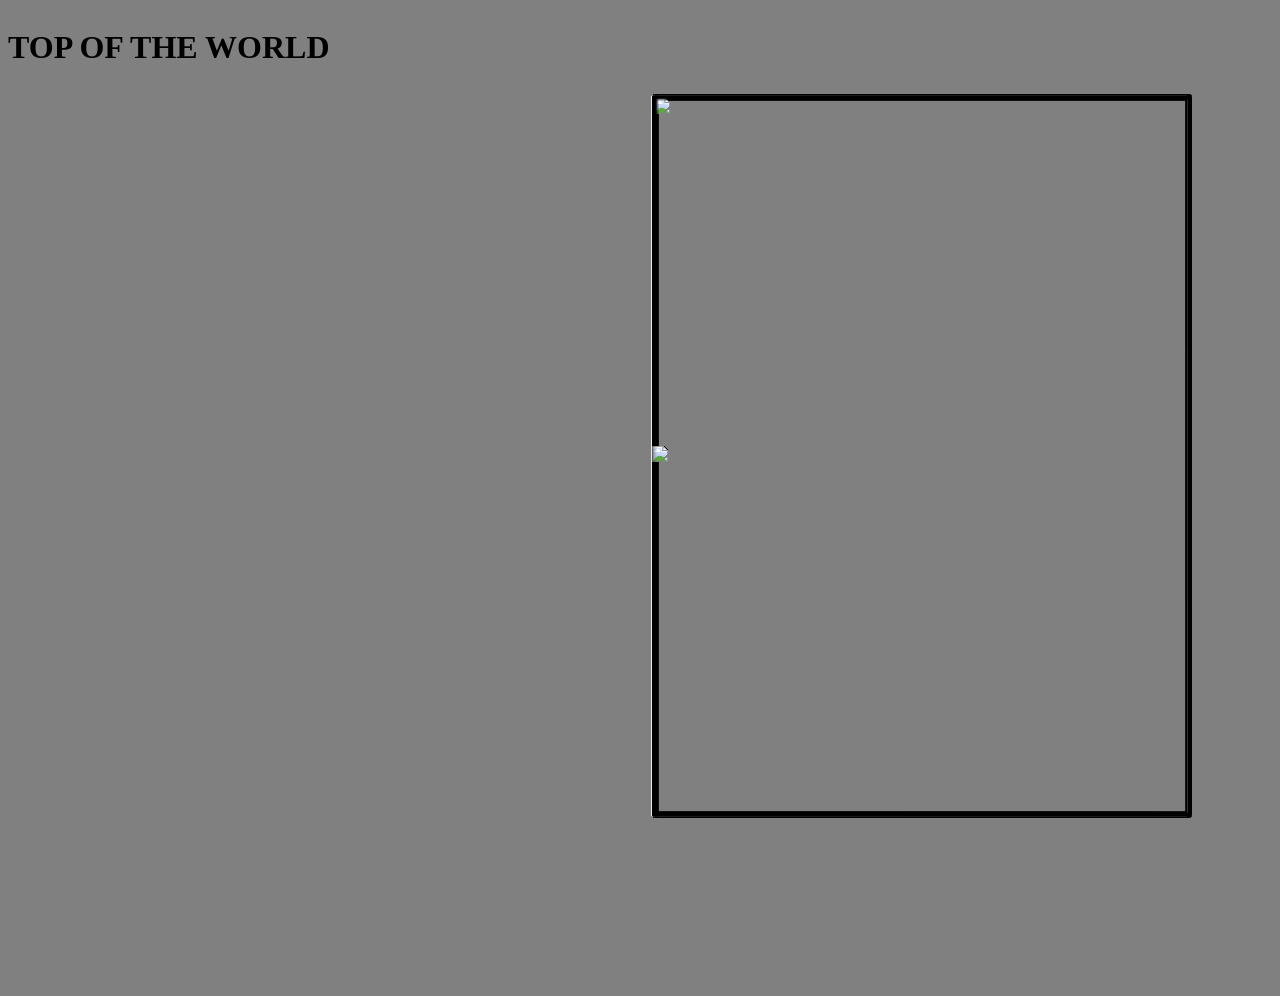
==== Read/index.html @ e207018c "THE LAUNCH" ====
<!DOCTYPE html>
<html lang="en">
    <head>
        <meta charset="UTF-8">
        <meta name="viewport" content="width=device-width, initial-scale=1.0">
        <title>READ - TOP OF THE WORLD</title>

        <base href="../">

        <link href="Styles/base.css" rel="stylesheet">
        <link href="Styles/advancedFormatting.css" rel="stylesheet">
    </head>
    <body class="flex" style="overflow: hidden;">
        <h1 id="header">TOP OF THE WORLD</h1>
        <div class="grow">
            <div class="megaFlipBook flex">
                <div class="flipBook">
                    <img src="SMART://TOTW #1 - Cover" class="flipBookPage">
                    <img src="SMART://blank" class="flipBookPage">
                    <img src="SMART://TOTW #1 - Pg.1" class="flipBookPage">
                    <img src="SMART://TOTW #1 - Pg.2" class="flipBookPage">
                    <img src="SMART://TOTW #1 - Pg.3" class="flipBookPage">
                    <img src="SMART://TOTW #1 - Pg.4" class="flipBookPage">
                    <img src="SMART://TOTW #1 - Pg.5" class="flipBookPage">
                </div>
                <div class="flipBook">
                    <img src="SMART://TOTW #2 - Cover" class="flipBookPage">
                    <img src="SMART://blank" class="flipBookPage">
                    <img src="SMART://TOTW #2 - Pg.1" class="flipBookPage">
                    <img src="SMART://TOTW #2 - Pg.2" class="flipBookPage">
                    <img src="SMART://TOTW #2 - Pg.3" class="flipBookPage">
                    <img src="SMART://TOTW #2 - Pg.4" class="flipBookPage">
                    <img src="SMART://TOTW #2 - Pg.5" class="flipBookPage">
                </div>
                <div class="flipBook">
                    <img src="SMART://TOTW #3 - Cover" class="flipBookPage">
                    <img src="SMART://blank" class="flipBookPage">
                    <img src="SMART://TOTW #3 - Pg.1" class="flipBookPage">
                    <img src="SMART://TOTW #3 - Pg.2" class="flipBookPage">
                    <img src="SMART://TOTW #3 - Pg.3" class="flipBookPage">
                    <img src="SMART://TOTW #3 - Pg.4" class="flipBookPage">
                    <img src="SMART://TOTW #3 - Pg.5" class="flipBookPage">
                </div>
                <div class="flipBook">
                    <img src="SMART://TOTW #4 - Cover" class="flipBookPage">
                    <img src="SMART://blank" class="flipBookPage">
                    <img src="SMART://TOTW #4 - Pg.1" class="flipBookPage">
                    <img src="SMART://TOTW #4 - Pg.2" class="flipBookPage">
                    <img src="SMART://TOTW #4 - Pg.3" class="flipBookPage">
                    <img src="SMART://TOTW #4 - Pg.4" class="flipBookPage">
                    <img src="SMART://TOTW #4 - Pg.5" class="flipBookPage">
                </div>
                <div class="flipBook">
                    <img src="SMART://TOTW #5 - Cover" class="flipBookPage">
                    <img src="SMART://blank" class="flipBookPage">
                    <img src="SMART://TOTW #5 - Pg.1" class="flipBookPage">
                    <img src="SMART://TOTW #5 - Pg.2" class="flipBookPage">
                    <img src="SMART://TOTW #5 - Pg.3" class="flipBookPage">
                    <img src="SMART://TOTW #5 - Pg.4" class="flipBookPage">
                    <img src="SMART://TOTW #5 - Pg.5" class="flipBookPage">
                </div>
                <div class="flipBook">
                    <img src="SMART://TOTW #6 - Cover" class="flipBookPage">
                    <img src="SMART://blank" class="flipBookPage">
                    <img src="SMART://TOTW #6 - Pg.1" class="flipBookPage">
                    <img src="SMART://TOTW #6 - Pg.2" class="flipBookPage">
                    <img src="SMART://TOTW #6 - Pg.3" class="flipBookPage">
                    <img src="SMART://TOTW #6 - Pg.4" class="flipBookPage">
                    <img src="SMART://TOTW #6 - Pg.5" class="flipBookPage">
                </div>
                <div class="flipBook">
                    <img src="SMART://TOTW #7 - Cover" class="flipBookPage">
                    <img src="SMART://blank" class="flipBookPage">
                    <img src="SMART://TOTW #7 - Pg.1" class="flipBookPage">
                    <img src="SMART://TOTW #7 - Pg.2" class="flipBookPage">
                    <img src="SMART://TOTW #7 - Pg.3" class="flipBookPage">
                    <img src="SMART://TOTW #7 - Pg.4" class="flipBookPage">
                    <img src="SMART://TOTW #7 - Pg.5" class="flipBookPage">
                </div>
                <div class="flipBook">
                    <img src="SMART://TOTW #8 - Cover" class="flipBookPage">
                    <img src="SMART://blank" class="flipBookPage">
                    <img src="SMART://TOTW #8 - Pg.1" class="flipBookPage">
                    <img src="SMART://TOTW #8 - Pg.2" class="flipBookPage">
                    <img src="SMART://TOTW #8 - Pg.3" class="flipBookPage">
                    <img src="SMART://TOTW #8 - Pg.4" class="flipBookPage">
                    <img src="SMART://TOTW #8 - Pg.5" class="flipBookPage">
                </div>
                <div class="flipBook">
                    <img src="SMART://TOTW #9 - Cover" class="flipBookPage">
                    <img src="SMART://blank" class="flipBookPage">
                    <img src="SMART://TOTW #9 - Pg.1" class="flipBookPage">
                    <img src="SMART://TOTW #9 - Pg.2" class="flipBookPage">
                    <img src="SMART://TOTW #9 - Pg.3" class="flipBookPage">
                    <img src="SMART://TOTW #9 - Pg.4" class="flipBookPage">
                    <img src="SMART://TOTW #9 - Pg.5" class="flipBookPage">
                    <img src="SMART://TOTW #9 - Pg.6" class="flipBookPage leftSpread">
                    <img src="SMART://TOTW #9 - Pg.6" class="flipBookPage rightSpread">
                    <img src="SMART://TOTW #9 - Pg.7" class="flipBookPage">
                    <img src="SMART://TOTW #9 - Pg.8" class="flipBookPage">
                    <img src="SMART://TOTW #9 - Pg.9" class="flipBookPage">
                    <img src="SMART://TOTW #9 - Pg.10" class="flipBookPage">
                </div>
                <div class="flipBook">
                    <img src="SMART://TOTW #10 - Cover" class="flipBookPage">
                    <img src="SMART://blank" class="flipBookPage">
                    <img src="SMART://TOTW #10 - Pg.1" class="flipBookPage">
                    <img src="SMART://TOTW #10 - Pg.2" class="flipBookPage">
                    <img src="SMART://TOTW #10 - Pg.3" class="flipBookPage">
                    <img src="SMART://TOTW #10 - Pg.4" class="flipBookPage">
                    <img src="SMART://TOTW #10 - Pg.5" class="flipBookPage">
                </div>
                <div class="flipBook">
                    <img src="SMART://TOTW #11 - Cover" class="flipBookPage">
                    <img src="SMART://blank" class="flipBookPage">
                    <img src="SMART://TOTW #11 - Pg.1" class="flipBookPage">
                    <img src="SMART://TOTW #11 - Pg.2" class="flipBookPage">
                    <img src="SMART://TOTW #11 - Pg.3" class="flipBookPage">
                    <img src="SMART://TOTW #11 - Pg.4" class="flipBookPage">
                    <img src="SMART://TOTW #11 - Pg.5" class="flipBookPage">
                </div>
                <div class="flipBook">
                    <img src="SMART://TOTW #12 - Cover" class="flipBookPage">
                    <img src="SMART://TOTW #12 - Pg.1" class="flipBookPage">
                    <img src="SMART://TOTW #12 - Pg.2" class="flipBookPage">
                    <img src="SMART://TOTW #12 - Pg.3" class="flipBookPage">
                    <img src="SMART://TOTW #12 - Pg.4" class="flipBookPage">
                    <img src="SMART://TOTW #12 - Pg.5" class="flipBookPage">
                    <img src="SMART://TOTW #12 - Pg.6" class="flipBookPage">
                </div>
                <div class="flipBook">
                    <img src="SMART://TOTW #13 - Cover" class="flipBookPage">
                    <img src="SMART://TOTW #13 - Pg.1" class="flipBookPage">
                    <img src="SMART://TOTW #13 - Pg.2" class="flipBookPage">
                    <img src="SMART://TOTW #13 - Pg.3" class="flipBookPage">
                    <img src="SMART://TOTW #13 - Pg.4" class="flipBookPage">
                    <img src="SMART://TOTW #13 - Pg.5" class="flipBookPage">
                    <img src="SMART://TOTW #13 - Pg.6" class="flipBookPage">
                    <img src="SMART://TOTW #13 - Pg.7" class="flipBookPage">
                    <img src="SMART://TOTW #13 - Pg.8" class="flipBookPage">
                    <img src="SMART://TOTW #13 - Pg.9" class="flipBookPage">
                    <img src="SMART://TOTW #13 - Pg.10" class="flipBookPage">
                    <img src="SMART://TOTW #13 - Pg.11" class="flipBookPage leftSpread">
                    <img src="SMART://TOTW #13 - Pg.11" class="flipBookPage rightSpread">
                    <img src="SMART://blank" class="flipBookPage">
                    <img src="SMART://TOTW #13 - Pg.12" class="flipBookPage">
                    <img src="SMART://TOTW #13 - Pg.13" class="flipBookPage">
                    <img src="SMART://TOTW #13 - Pg.14" class="flipBookPage">
                </div>
                <div class="flipBook">
                    <img src="SMART://TOTW #14 - Cover" class="flipBookPage">
                    <img src="SMART://blank" class="flipBookPage">
                    <img src="SMART://TOTW #14 - Pg.1" class="flipBookPage">
                    <img src="SMART://TOTW #14 - Pg.2" class="flipBookPage">
                    <img src="SMART://TOTW #14 - Pg.3" class="flipBookPage">
                    <img src="SMART://TOTW #14 - Pg.4" class="flipBookPage">
                    <img src="SMART://TOTW #14 - Pg.5" class="flipBookPage">
                </div>
                <div class="flipBook">
                    <img src="SMART://TOTW #15 - Cover" class="flipBookPage">
                    <img src="SMART://TOTW #15 - Pg.1" class="flipBookPage">
                    <img src="SMART://TOTW #15 - Pg.2" class="flipBookPage">
                    <img src="SMART://TOTW #15 - Pg.3" class="flipBookPage">
                    <img src="SMART://TOTW #15 - Pg.4" class="flipBookPage">
                    <img src="SMART://TOTW #15 - Pg.5" class="flipBookPage">
                    <img src="SMART://TOTW #15 - Pg.6" class="flipBookPage">
                </div>
                <div class="flipBook">
                    <img src="SMART://TOTW #16 - Cover" class="flipBookPage">
                    <img src="SMART://TOTW #16 - Pg.1" class="flipBookPage">
                    <img src="SMART://TOTW #16 - Pg.2" class="flipBookPage">
                    <img src="SMART://TOTW #16 - Pg.3" class="flipBookPage">
                    <img src="SMART://TOTW #16 - Pg.4" class="flipBookPage">
                    <img src="SMART://TOTW #16 - Pg.5" class="flipBookPage">
                    <img src="SMART://TOTW #16 - Pg.6" class="flipBookPage">
                    <img src="SMART://TOTW #16 - Pg.7" class="flipBookPage">
                    <img src="SMART://TOTW #16 - Pg.8" class="flipBookPage">
                    <img src="SMART://TOTW #16 - Pg.9" class="flipBookPage">
                    <img src="SMART://TOTW #16 - Pg.10" class="flipBookPage">
                    <img src="SMART://TOTW #16 - Pg.11" class="flipBookPage">
                    <img src="SMART://TOTW #16 - Pg.12" class="flipBookPage">
                    <img src="SMART://TOTW #16 - Pg.13" class="flipBookPage">
                    <img src="SMART://TOTW #16 - Pg.14" class="flipBookPage">
                    <img src="SMART://TOTW #16 - Pg.15" class="flipBookPage">
                    <img src="SMART://TOTW #16 - Pg.16" class="flipBookPage">
                    <img src="SMART://TOTW #16 - Pg.17" class="flipBookPage">
                    <img src="SMART://TOTW #16 - Pg.18" class="flipBookPage">
                    <img src="SMART://TOTW #16 - Pg.19" class="flipBookPage">
                    <img src="SMART://TOTW #16 - Pg.20" class="flipBookPage">
                </div>
                <div class="flipBook">
                    <img src="SMART://TOTW #17 - Cover" class="flipBookPage">
                    <img src="SMART://TOTW #17 - Pg.1" class="flipBookPage">
                    <img src="SMART://TOTW #17 - Pg.2" class="flipBookPage">
                    <img src="SMART://TOTW #17 - Pg.3" class="flipBookPage">
                    <img src="SMART://TOTW #17 - Pg.4" class="flipBookPage">
                    <img src="SMART://TOTW #17 - Pg.5" class="flipBookPage">
                    <img src="SMART://TOTW #17 - Pg.6" class="flipBookPage">
                </div>
                <div class="flipBook">
                    <img src="SMART://TOTW #18 - Cover" class="flipBookPage">
                    <img src="SMART://blank" class="flipBookPage">
                    <img src="SMART://TOTW #18 - Pg.1" class="flipBookPage">
                    <img src="SMART://TOTW #18 - Pg.2" class="flipBookPage">
                    <img src="SMART://TOTW #18 - Pg.3" class="flipBookPage">
                    <img src="SMART://TOTW #18 - Pg.4" class="flipBookPage">
                    <img src="SMART://TOTW #18 - Pg.5" class="flipBookPage">
                    <img src="SMART://TOTW #18 - Pg.6" class="flipBookPage">
                    <img src="SMART://TOTW #18 - Pg.7" class="flipBookPage">
                    <img src="SMART://TOTW #18 - Pg.8" class="flipBookPage">
                    <img src="SMART://TOTW #18 - Pg.9" class="flipBookPage">
                    <img src="SMART://TOTW #18 - Pg.10" class="flipBookPage">
                    <img src="SMART://TOTW #18 - Pg.11" class="flipBookPage">
                    <img src="SMART://TOTW #18 - Pg.12" class="flipBookPage leftSpread">
                    <img src="SMART://TOTW #18 - Pg.12" class="flipBookPage rightSpread">
                    <img src="SMART://TOTW #18 - Pg.13" class="flipBookPage">
                    <img src="SMART://TOTW #18 - Pg.14" class="flipBookPage">
                    <img src="SMART://TOTW #18 - Pg.15" class="flipBookPage">
                    <img src="SMART://TOTW #18 - Pg.16" class="flipBookPage">
                    <img src="SMART://TOTW #18 - Pg.17" class="flipBookPage leftSpread">
                    <img src="SMART://TOTW #18 - Pg.17" class="flipBookPage rightSpread">
                    <img src="SMART://blank" class="flipBookPage">
                    <img src="SMART://TOTW #18 - Pg.18" class="flipBookPage">
                    <img src="SMART://TOTW #18 - Pg.19" class="flipBookPage">
                    <img src="SMART://TOTW #18 - Pg.20" class="flipBookPage">
                    <img src="SMART://TOTW #18 - Pg.21" class="flipBookPage">
                    <img src="SMART://TOTW #18 - Pg.22" class="flipBookPage">
                </div>
                <div class="flipBook">
                    <img src="SMART://TOTW #19 - Cover" class="flipBookPage">
                    <img src="SMART://TOTW #19 - Pg.1" class="flipBookPage">
                    <img src="SMART://TOTW #19 - Pg.2" class="flipBookPage">
                    <img src="SMART://TOTW #19 - Pg.3" class="flipBookPage">
                    <img src="SMART://TOTW #19 - Pg.4" class="flipBookPage">
                    <img src="SMART://TOTW #19 - Pg.5" class="flipBookPage">
                    <img src="SMART://TOTW #19 - Pg.6" class="flipBookPage">
                    <img src="SMART://TOTW #19 - Pg.7" class="flipBookPage">
                    <img src="SMART://TOTW #19 - Pg.8" class="flipBookPage">
                    <img src="SMART://TOTW #19 - Pg.9" class="flipBookPage">
                    <img src="SMART://TOTW #19 - Pg.10" class="flipBookPage">
                    <img src="SMART://TOTW #19 - Pg.11" class="flipBookPage">
                    <img src="SMART://TOTW #19 - Pg.12" class="flipBookPage">
                </div>
                <div class="flipBook">
                    <img src="SMART://TOTW #20 - Cover" class="flipBookPage">
                    <img src="SMART://TOTW #20 - Pg.1" class="flipBookPage">
                    <img src="SMART://TOTW #20 - Pg.2" class="flipBookPage">
                    <img src="SMART://TOTW #20 - Pg.3" class="flipBookPage">
                    <img src="SMART://TOTW #20 - Pg.4" class="flipBookPage">
                    <img src="SMART://TOTW #20 - Pg.5" class="flipBookPage">
                    <img src="SMART://TOTW #20 - Pg.6" class="flipBookPage">
                    <img src="SMART://TOTW #20 - Pg.7" class="flipBookPage">
                    <img src="SMART://TOTW #20 - Pg.8" class="flipBookPage">
                    <img src="SMART://TOTW #20 - Pg.9" class="flipBookPage">
                    <img src="SMART://TOTW #20 - Pg.10" class="flipBookPage">
                    <img src="SMART://TOTW #20 - Pg.11" class="flipBookPage">
                    <img src="SMART://TOTW #20 - Pg.12" class="flipBookPage">
                </div>
                <div class="flipBook">
                    <img src="SMART://TOTW #21 - Cover" class="flipBookPage">
                    <img src="SMART://TOTW #21 - Pg.1" class="flipBookPage">
                    <img src="SMART://TOTW #21 - Pg.2" class="flipBookPage">
                    <img src="SMART://TOTW #21 - Pg.3" class="flipBookPage">
                    <img src="SMART://TOTW #21 - Pg.4" class="flipBookPage">
                    <img src="SMART://TOTW #21 - Pg.5" class="flipBookPage">
                    <img src="SMART://TOTW #21 - Pg.6" class="flipBookPage">
                    <img src="SMART://TOTW #21 - Pg.7" class="flipBookPage">
                    <img src="SMART://TOTW #21 - Pg.8" class="flipBookPage">
                </div>
            </div>
        </div>
        <footer></footer>

        <script src="Read/script.js" type="module"></script>
    </body>
</html>
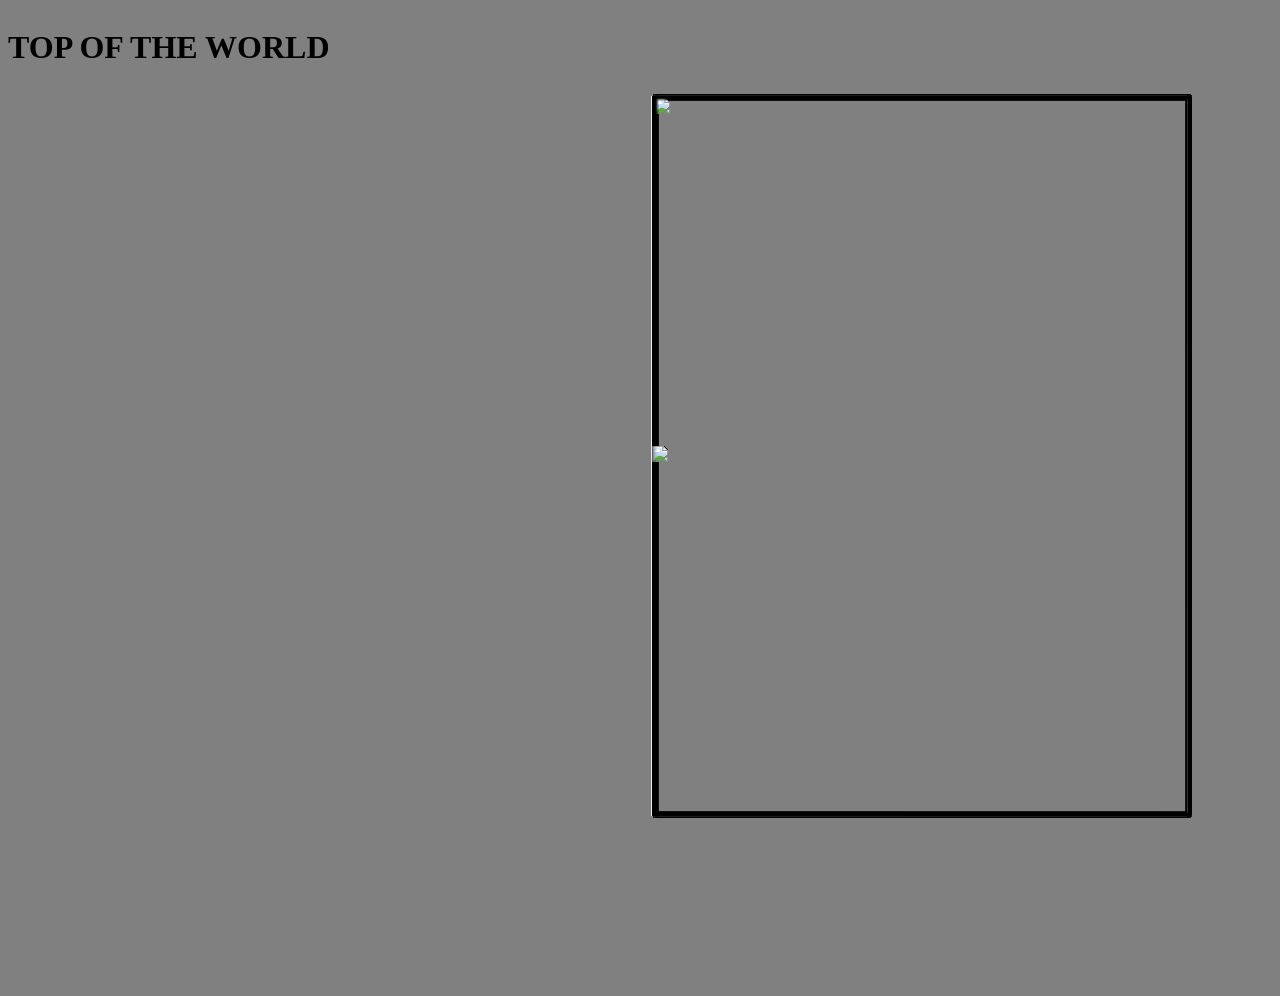
==== commit f479675a: "Filesystem refactoring" ====
--- a/Read/index.html
+++ b/Read/index.html
@@ -16,7 +16,7 @@
             <div class="megaFlipBook flex">
                 <div class="flipBook">
                     <img src="SMART://TOTW #1 - Cover" class="flipBookPage">
-                    <img src="SMART://blank" class="flipBookPage">
+                    <img src="SMART://Blank" class="flipBookPage">
                     <img src="SMART://TOTW #1 - Pg.1" class="flipBookPage">
                     <img src="SMART://TOTW #1 - Pg.2" class="flipBookPage">
                     <img src="SMART://TOTW #1 - Pg.3" class="flipBookPage">
@@ -25,7 +25,7 @@
                 </div>
                 <div class="flipBook">
                     <img src="SMART://TOTW #2 - Cover" class="flipBookPage">
-                    <img src="SMART://blank" class="flipBookPage">
+                    <img src="SMART://Blank" class="flipBookPage">
                     <img src="SMART://TOTW #2 - Pg.1" class="flipBookPage">
                     <img src="SMART://TOTW #2 - Pg.2" class="flipBookPage">
                     <img src="SMART://TOTW #2 - Pg.3" class="flipBookPage">
@@ -34,7 +34,7 @@
                 </div>
                 <div class="flipBook">
                     <img src="SMART://TOTW #3 - Cover" class="flipBookPage">
-                    <img src="SMART://blank" class="flipBookPage">
+                    <img src="SMART://Blank" class="flipBookPage">
                     <img src="SMART://TOTW #3 - Pg.1" class="flipBookPage">
                     <img src="SMART://TOTW #3 - Pg.2" class="flipBookPage">
                     <img src="SMART://TOTW #3 - Pg.3" class="flipBookPage">
@@ -43,7 +43,7 @@
                 </div>
                 <div class="flipBook">
                     <img src="SMART://TOTW #4 - Cover" class="flipBookPage">
-                    <img src="SMART://blank" class="flipBookPage">
+                    <img src="SMART://Blank" class="flipBookPage">
                     <img src="SMART://TOTW #4 - Pg.1" class="flipBookPage">
                     <img src="SMART://TOTW #4 - Pg.2" class="flipBookPage">
                     <img src="SMART://TOTW #4 - Pg.3" class="flipBookPage">
@@ -52,7 +52,7 @@
                 </div>
                 <div class="flipBook">
                     <img src="SMART://TOTW #5 - Cover" class="flipBookPage">
-                    <img src="SMART://blank" class="flipBookPage">
+                    <img src="SMART://Blank" class="flipBookPage">
                     <img src="SMART://TOTW #5 - Pg.1" class="flipBookPage">
                     <img src="SMART://TOTW #5 - Pg.2" class="flipBookPage">
                     <img src="SMART://TOTW #5 - Pg.3" class="flipBookPage">
@@ -61,7 +61,7 @@
                 </div>
                 <div class="flipBook">
                     <img src="SMART://TOTW #6 - Cover" class="flipBookPage">
-                    <img src="SMART://blank" class="flipBookPage">
+                    <img src="SMART://Blank" class="flipBookPage">
                     <img src="SMART://TOTW #6 - Pg.1" class="flipBookPage">
                     <img src="SMART://TOTW #6 - Pg.2" class="flipBookPage">
                     <img src="SMART://TOTW #6 - Pg.3" class="flipBookPage">
@@ -70,7 +70,7 @@
                 </div>
                 <div class="flipBook">
                     <img src="SMART://TOTW #7 - Cover" class="flipBookPage">
-                    <img src="SMART://blank" class="flipBookPage">
+                    <img src="SMART://Blank" class="flipBookPage">
                     <img src="SMART://TOTW #7 - Pg.1" class="flipBookPage">
                     <img src="SMART://TOTW #7 - Pg.2" class="flipBookPage">
                     <img src="SMART://TOTW #7 - Pg.3" class="flipBookPage">
@@ -79,7 +79,7 @@
                 </div>
                 <div class="flipBook">
                     <img src="SMART://TOTW #8 - Cover" class="flipBookPage">
-                    <img src="SMART://blank" class="flipBookPage">
+                    <img src="SMART://Blank" class="flipBookPage">
                     <img src="SMART://TOTW #8 - Pg.1" class="flipBookPage">
                     <img src="SMART://TOTW #8 - Pg.2" class="flipBookPage">
                     <img src="SMART://TOTW #8 - Pg.3" class="flipBookPage">
@@ -88,7 +88,7 @@
                 </div>
                 <div class="flipBook">
                     <img src="SMART://TOTW #9 - Cover" class="flipBookPage">
-                    <img src="SMART://blank" class="flipBookPage">
+                    <img src="SMART://Blank" class="flipBookPage">
                     <img src="SMART://TOTW #9 - Pg.1" class="flipBookPage">
                     <img src="SMART://TOTW #9 - Pg.2" class="flipBookPage">
                     <img src="SMART://TOTW #9 - Pg.3" class="flipBookPage">
@@ -103,7 +103,7 @@
                 </div>
                 <div class="flipBook">
                     <img src="SMART://TOTW #10 - Cover" class="flipBookPage">
-                    <img src="SMART://blank" class="flipBookPage">
+                    <img src="SMART://Blank" class="flipBookPage">
                     <img src="SMART://TOTW #10 - Pg.1" class="flipBookPage">
                     <img src="SMART://TOTW #10 - Pg.2" class="flipBookPage">
                     <img src="SMART://TOTW #10 - Pg.3" class="flipBookPage">
@@ -112,7 +112,7 @@
                 </div>
                 <div class="flipBook">
                     <img src="SMART://TOTW #11 - Cover" class="flipBookPage">
-                    <img src="SMART://blank" class="flipBookPage">
+                    <img src="SMART://Blank" class="flipBookPage">
                     <img src="SMART://TOTW #11 - Pg.1" class="flipBookPage">
                     <img src="SMART://TOTW #11 - Pg.2" class="flipBookPage">
                     <img src="SMART://TOTW #11 - Pg.3" class="flipBookPage">
@@ -142,14 +142,14 @@
                     <img src="SMART://TOTW #13 - Pg.10" class="flipBookPage">
                     <img src="SMART://TOTW #13 - Pg.11" class="flipBookPage leftSpread">
                     <img src="SMART://TOTW #13 - Pg.11" class="flipBookPage rightSpread">
-                    <img src="SMART://blank" class="flipBookPage">
+                    <img src="SMART://Blank" class="flipBookPage">
                     <img src="SMART://TOTW #13 - Pg.12" class="flipBookPage">
                     <img src="SMART://TOTW #13 - Pg.13" class="flipBookPage">
                     <img src="SMART://TOTW #13 - Pg.14" class="flipBookPage">
                 </div>
                 <div class="flipBook">
                     <img src="SMART://TOTW #14 - Cover" class="flipBookPage">
-                    <img src="SMART://blank" class="flipBookPage">
+                    <img src="SMART://Blank" class="flipBookPage">
                     <img src="SMART://TOTW #14 - Pg.1" class="flipBookPage">
                     <img src="SMART://TOTW #14 - Pg.2" class="flipBookPage">
                     <img src="SMART://TOTW #14 - Pg.3" class="flipBookPage">
@@ -199,7 +199,7 @@
                 </div>
                 <div class="flipBook">
                     <img src="SMART://TOTW #18 - Cover" class="flipBookPage">
-                    <img src="SMART://blank" class="flipBookPage">
+                    <img src="SMART://Blank" class="flipBookPage">
                     <img src="SMART://TOTW #18 - Pg.1" class="flipBookPage">
                     <img src="SMART://TOTW #18 - Pg.2" class="flipBookPage">
                     <img src="SMART://TOTW #18 - Pg.3" class="flipBookPage">
@@ -219,7 +219,7 @@
                     <img src="SMART://TOTW #18 - Pg.16" class="flipBookPage">
                     <img src="SMART://TOTW #18 - Pg.17" class="flipBookPage leftSpread">
                     <img src="SMART://TOTW #18 - Pg.17" class="flipBookPage rightSpread">
-                    <img src="SMART://blank" class="flipBookPage">
+                    <img src="SMART://Blank" class="flipBookPage">
                     <img src="SMART://TOTW #18 - Pg.18" class="flipBookPage">
                     <img src="SMART://TOTW #18 - Pg.19" class="flipBookPage">
                     <img src="SMART://TOTW #18 - Pg.20" class="flipBookPage">
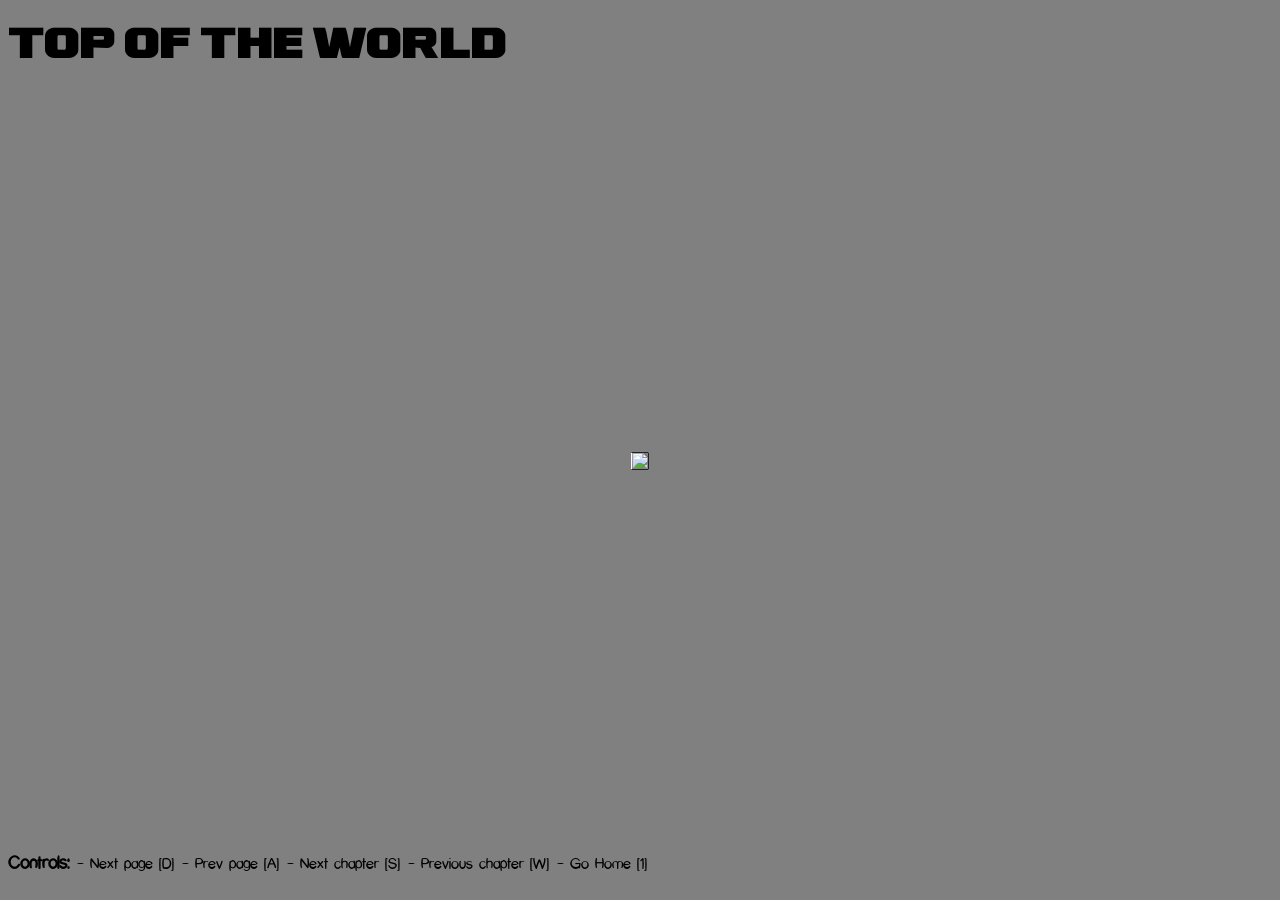
==== commit bfca7c1f: "Add new chapter system & read page" ====
--- a/Read/index.html
+++ b/Read/index.html
@@ -8,268 +8,31 @@
         <base href="../">
 
         <link href="Styles/base.css" rel="stylesheet">
-        <link href="Styles/advancedFormatting.css" rel="stylesheet">
+        <link href="Styles/comic.css" rel="stylesheet">
     </head>
     <body class="flex" style="overflow: hidden;">
         <h1 id="header">TOP OF THE WORLD</h1>
         <div class="grow">
-            <div class="megaFlipBook flex">
-                <div class="flipBook">
-                    <img src="SMART://TOTW #1 - Cover" class="flipBookPage">
-                    <img src="SMART://Blank" class="flipBookPage">
-                    <img src="SMART://TOTW #1 - Pg.1" class="flipBookPage">
-                    <img src="SMART://TOTW #1 - Pg.2" class="flipBookPage">
-                    <img src="SMART://TOTW #1 - Pg.3" class="flipBookPage">
-                    <img src="SMART://TOTW #1 - Pg.4" class="flipBookPage">
-                    <img src="SMART://TOTW #1 - Pg.5" class="flipBookPage">
-                </div>
-                <div class="flipBook">
-                    <img src="SMART://TOTW #2 - Cover" class="flipBookPage">
-                    <img src="SMART://Blank" class="flipBookPage">
-                    <img src="SMART://TOTW #2 - Pg.1" class="flipBookPage">
-                    <img src="SMART://TOTW #2 - Pg.2" class="flipBookPage">
-                    <img src="SMART://TOTW #2 - Pg.3" class="flipBookPage">
-                    <img src="SMART://TOTW #2 - Pg.4" class="flipBookPage">
-                    <img src="SMART://TOTW #2 - Pg.5" class="flipBookPage">
-                </div>
-                <div class="flipBook">
-                    <img src="SMART://TOTW #3 - Cover" class="flipBookPage">
-                    <img src="SMART://Blank" class="flipBookPage">
-                    <img src="SMART://TOTW #3 - Pg.1" class="flipBookPage">
-                    <img src="SMART://TOTW #3 - Pg.2" class="flipBookPage">
-                    <img src="SMART://TOTW #3 - Pg.3" class="flipBookPage">
-                    <img src="SMART://TOTW #3 - Pg.4" class="flipBookPage">
-                    <img src="SMART://TOTW #3 - Pg.5" class="flipBookPage">
-                </div>
-                <div class="flipBook">
-                    <img src="SMART://TOTW #4 - Cover" class="flipBookPage">
-                    <img src="SMART://Blank" class="flipBookPage">
-                    <img src="SMART://TOTW #4 - Pg.1" class="flipBookPage">
-                    <img src="SMART://TOTW #4 - Pg.2" class="flipBookPage">
-                    <img src="SMART://TOTW #4 - Pg.3" class="flipBookPage">
-                    <img src="SMART://TOTW #4 - Pg.4" class="flipBookPage">
-                    <img src="SMART://TOTW #4 - Pg.5" class="flipBookPage">
-                </div>
-                <div class="flipBook">
-                    <img src="SMART://TOTW #5 - Cover" class="flipBookPage">
-                    <img src="SMART://Blank" class="flipBookPage">
-                    <img src="SMART://TOTW #5 - Pg.1" class="flipBookPage">
-                    <img src="SMART://TOTW #5 - Pg.2" class="flipBookPage">
-                    <img src="SMART://TOTW #5 - Pg.3" class="flipBookPage">
-                    <img src="SMART://TOTW #5 - Pg.4" class="flipBookPage">
-                    <img src="SMART://TOTW #5 - Pg.5" class="flipBookPage">
-                </div>
-                <div class="flipBook">
-                    <img src="SMART://TOTW #6 - Cover" class="flipBookPage">
-                    <img src="SMART://Blank" class="flipBookPage">
-                    <img src="SMART://TOTW #6 - Pg.1" class="flipBookPage">
-                    <img src="SMART://TOTW #6 - Pg.2" class="flipBookPage">
-                    <img src="SMART://TOTW #6 - Pg.3" class="flipBookPage">
-                    <img src="SMART://TOTW #6 - Pg.4" class="flipBookPage">
-                    <img src="SMART://TOTW #6 - Pg.5" class="flipBookPage">
-                </div>
-                <div class="flipBook">
-                    <img src="SMART://TOTW #7 - Cover" class="flipBookPage">
-                    <img src="SMART://Blank" class="flipBookPage">
-                    <img src="SMART://TOTW #7 - Pg.1" class="flipBookPage">
-                    <img src="SMART://TOTW #7 - Pg.2" class="flipBookPage">
-                    <img src="SMART://TOTW #7 - Pg.3" class="flipBookPage">
-                    <img src="SMART://TOTW #7 - Pg.4" class="flipBookPage">
-                    <img src="SMART://TOTW #7 - Pg.5" class="flipBookPage">
-                </div>
-                <div class="flipBook">
-                    <img src="SMART://TOTW #8 - Cover" class="flipBookPage">
-                    <img src="SMART://Blank" class="flipBookPage">
-                    <img src="SMART://TOTW #8 - Pg.1" class="flipBookPage">
-                    <img src="SMART://TOTW #8 - Pg.2" class="flipBookPage">
-                    <img src="SMART://TOTW #8 - Pg.3" class="flipBookPage">
-                    <img src="SMART://TOTW #8 - Pg.4" class="flipBookPage">
-                    <img src="SMART://TOTW #8 - Pg.5" class="flipBookPage">
-                </div>
-                <div class="flipBook">
-                    <img src="SMART://TOTW #9 - Cover" class="flipBookPage">
-                    <img src="SMART://Blank" class="flipBookPage">
-                    <img src="SMART://TOTW #9 - Pg.1" class="flipBookPage">
-                    <img src="SMART://TOTW #9 - Pg.2" class="flipBookPage">
-                    <img src="SMART://TOTW #9 - Pg.3" class="flipBookPage">
-                    <img src="SMART://TOTW #9 - Pg.4" class="flipBookPage">
-                    <img src="SMART://TOTW #9 - Pg.5" class="flipBookPage">
-                    <img src="SMART://TOTW #9 - Pg.6" class="flipBookPage leftSpread">
-                    <img src="SMART://TOTW #9 - Pg.6" class="flipBookPage rightSpread">
-                    <img src="SMART://TOTW #9 - Pg.7" class="flipBookPage">
-                    <img src="SMART://TOTW #9 - Pg.8" class="flipBookPage">
-                    <img src="SMART://TOTW #9 - Pg.9" class="flipBookPage">
-                    <img src="SMART://TOTW #9 - Pg.10" class="flipBookPage">
-                </div>
-                <div class="flipBook">
-                    <img src="SMART://TOTW #10 - Cover" class="flipBookPage">
-                    <img src="SMART://Blank" class="flipBookPage">
-                    <img src="SMART://TOTW #10 - Pg.1" class="flipBookPage">
-                    <img src="SMART://TOTW #10 - Pg.2" class="flipBookPage">
-                    <img src="SMART://TOTW #10 - Pg.3" class="flipBookPage">
-                    <img src="SMART://TOTW #10 - Pg.4" class="flipBookPage">
-                    <img src="SMART://TOTW #10 - Pg.5" class="flipBookPage">
-                </div>
-                <div class="flipBook">
-                    <img src="SMART://TOTW #11 - Cover" class="flipBookPage">
-                    <img src="SMART://Blank" class="flipBookPage">
-                    <img src="SMART://TOTW #11 - Pg.1" class="flipBookPage">
-                    <img src="SMART://TOTW #11 - Pg.2" class="flipBookPage">
-                    <img src="SMART://TOTW #11 - Pg.3" class="flipBookPage">
-                    <img src="SMART://TOTW #11 - Pg.4" class="flipBookPage">
-                    <img src="SMART://TOTW #11 - Pg.5" class="flipBookPage">
-                </div>
-                <div class="flipBook">
-                    <img src="SMART://TOTW #12 - Cover" class="flipBookPage">
-                    <img src="SMART://TOTW #12 - Pg.1" class="flipBookPage">
-                    <img src="SMART://TOTW #12 - Pg.2" class="flipBookPage">
-                    <img src="SMART://TOTW #12 - Pg.3" class="flipBookPage">
-                    <img src="SMART://TOTW #12 - Pg.4" class="flipBookPage">
-                    <img src="SMART://TOTW #12 - Pg.5" class="flipBookPage">
-                    <img src="SMART://TOTW #12 - Pg.6" class="flipBookPage">
-                </div>
-                <div class="flipBook">
-                    <img src="SMART://TOTW #13 - Cover" class="flipBookPage">
-                    <img src="SMART://TOTW #13 - Pg.1" class="flipBookPage">
-                    <img src="SMART://TOTW #13 - Pg.2" class="flipBookPage">
-                    <img src="SMART://TOTW #13 - Pg.3" class="flipBookPage">
-                    <img src="SMART://TOTW #13 - Pg.4" class="flipBookPage">
-                    <img src="SMART://TOTW #13 - Pg.5" class="flipBookPage">
-                    <img src="SMART://TOTW #13 - Pg.6" class="flipBookPage">
-                    <img src="SMART://TOTW #13 - Pg.7" class="flipBookPage">
-                    <img src="SMART://TOTW #13 - Pg.8" class="flipBookPage">
-                    <img src="SMART://TOTW #13 - Pg.9" class="flipBookPage">
-                    <img src="SMART://TOTW #13 - Pg.10" class="flipBookPage">
-                    <img src="SMART://TOTW #13 - Pg.11" class="flipBookPage leftSpread">
-                    <img src="SMART://TOTW #13 - Pg.11" class="flipBookPage rightSpread">
-                    <img src="SMART://Blank" class="flipBookPage">
-                    <img src="SMART://TOTW #13 - Pg.12" class="flipBookPage">
-                    <img src="SMART://TOTW #13 - Pg.13" class="flipBookPage">
-                    <img src="SMART://TOTW #13 - Pg.14" class="flipBookPage">
-                </div>
-                <div class="flipBook">
-                    <img src="SMART://TOTW #14 - Cover" class="flipBookPage">
-                    <img src="SMART://Blank" class="flipBookPage">
-                    <img src="SMART://TOTW #14 - Pg.1" class="flipBookPage">
-                    <img src="SMART://TOTW #14 - Pg.2" class="flipBookPage">
-                    <img src="SMART://TOTW #14 - Pg.3" class="flipBookPage">
-                    <img src="SMART://TOTW #14 - Pg.4" class="flipBookPage">
-                    <img src="SMART://TOTW #14 - Pg.5" class="flipBookPage">
-                </div>
-                <div class="flipBook">
-                    <img src="SMART://TOTW #15 - Cover" class="flipBookPage">
-                    <img src="SMART://TOTW #15 - Pg.1" class="flipBookPage">
-                    <img src="SMART://TOTW #15 - Pg.2" class="flipBookPage">
-                    <img src="SMART://TOTW #15 - Pg.3" class="flipBookPage">
-                    <img src="SMART://TOTW #15 - Pg.4" class="flipBookPage">
-                    <img src="SMART://TOTW #15 - Pg.5" class="flipBookPage">
-                    <img src="SMART://TOTW #15 - Pg.6" class="flipBookPage">
-                </div>
-                <div class="flipBook">
-                    <img src="SMART://TOTW #16 - Cover" class="flipBookPage">
-                    <img src="SMART://TOTW #16 - Pg.1" class="flipBookPage">
-                    <img src="SMART://TOTW #16 - Pg.2" class="flipBookPage">
-                    <img src="SMART://TOTW #16 - Pg.3" class="flipBookPage">
-                    <img src="SMART://TOTW #16 - Pg.4" class="flipBookPage">
-                    <img src="SMART://TOTW #16 - Pg.5" class="flipBookPage">
-                    <img src="SMART://TOTW #16 - Pg.6" class="flipBookPage">
-                    <img src="SMART://TOTW #16 - Pg.7" class="flipBookPage">
-                    <img src="SMART://TOTW #16 - Pg.8" class="flipBookPage">
-                    <img src="SMART://TOTW #16 - Pg.9" class="flipBookPage">
-                    <img src="SMART://TOTW #16 - Pg.10" class="flipBookPage">
-                    <img src="SMART://TOTW #16 - Pg.11" class="flipBookPage">
-                    <img src="SMART://TOTW #16 - Pg.12" class="flipBookPage">
-                    <img src="SMART://TOTW #16 - Pg.13" class="flipBookPage">
-                    <img src="SMART://TOTW #16 - Pg.14" class="flipBookPage">
-                    <img src="SMART://TOTW #16 - Pg.15" class="flipBookPage">
-                    <img src="SMART://TOTW #16 - Pg.16" class="flipBookPage">
-                    <img src="SMART://TOTW #16 - Pg.17" class="flipBookPage">
-                    <img src="SMART://TOTW #16 - Pg.18" class="flipBookPage">
-                    <img src="SMART://TOTW #16 - Pg.19" class="flipBookPage">
-                    <img src="SMART://TOTW #16 - Pg.20" class="flipBookPage">
-                </div>
-                <div class="flipBook">
-                    <img src="SMART://TOTW #17 - Cover" class="flipBookPage">
-                    <img src="SMART://TOTW #17 - Pg.1" class="flipBookPage">
-                    <img src="SMART://TOTW #17 - Pg.2" class="flipBookPage">
-                    <img src="SMART://TOTW #17 - Pg.3" class="flipBookPage">
-                    <img src="SMART://TOTW #17 - Pg.4" class="flipBookPage">
-                    <img src="SMART://TOTW #17 - Pg.5" class="flipBookPage">
-                    <img src="SMART://TOTW #17 - Pg.6" class="flipBookPage">
-                </div>
-                <div class="flipBook">
-                    <img src="SMART://TOTW #18 - Cover" class="flipBookPage">
-                    <img src="SMART://Blank" class="flipBookPage">
-                    <img src="SMART://TOTW #18 - Pg.1" class="flipBookPage">
-                    <img src="SMART://TOTW #18 - Pg.2" class="flipBookPage">
-                    <img src="SMART://TOTW #18 - Pg.3" class="flipBookPage">
-                    <img src="SMART://TOTW #18 - Pg.4" class="flipBookPage">
-                    <img src="SMART://TOTW #18 - Pg.5" class="flipBookPage">
-                    <img src="SMART://TOTW #18 - Pg.6" class="flipBookPage">
-                    <img src="SMART://TOTW #18 - Pg.7" class="flipBookPage">
-                    <img src="SMART://TOTW #18 - Pg.8" class="flipBookPage">
-                    <img src="SMART://TOTW #18 - Pg.9" class="flipBookPage">
-                    <img src="SMART://TOTW #18 - Pg.10" class="flipBookPage">
-                    <img src="SMART://TOTW #18 - Pg.11" class="flipBookPage">
-                    <img src="SMART://TOTW #18 - Pg.12" class="flipBookPage leftSpread">
-                    <img src="SMART://TOTW #18 - Pg.12" class="flipBookPage rightSpread">
-                    <img src="SMART://TOTW #18 - Pg.13" class="flipBookPage">
-                    <img src="SMART://TOTW #18 - Pg.14" class="flipBookPage">
-                    <img src="SMART://TOTW #18 - Pg.15" class="flipBookPage">
-                    <img src="SMART://TOTW #18 - Pg.16" class="flipBookPage">
-                    <img src="SMART://TOTW #18 - Pg.17" class="flipBookPage leftSpread">
-                    <img src="SMART://TOTW #18 - Pg.17" class="flipBookPage rightSpread">
-                    <img src="SMART://Blank" class="flipBookPage">
-                    <img src="SMART://TOTW #18 - Pg.18" class="flipBookPage">
-                    <img src="SMART://TOTW #18 - Pg.19" class="flipBookPage">
-                    <img src="SMART://TOTW #18 - Pg.20" class="flipBookPage">
-                    <img src="SMART://TOTW #18 - Pg.21" class="flipBookPage">
-                    <img src="SMART://TOTW #18 - Pg.22" class="flipBookPage">
-                </div>
-                <div class="flipBook">
-                    <img src="SMART://TOTW #19 - Cover" class="flipBookPage">
-                    <img src="SMART://TOTW #19 - Pg.1" class="flipBookPage">
-                    <img src="SMART://TOTW #19 - Pg.2" class="flipBookPage">
-                    <img src="SMART://TOTW #19 - Pg.3" class="flipBookPage">
-                    <img src="SMART://TOTW #19 - Pg.4" class="flipBookPage">
-                    <img src="SMART://TOTW #19 - Pg.5" class="flipBookPage">
-                    <img src="SMART://TOTW #19 - Pg.6" class="flipBookPage">
-                    <img src="SMART://TOTW #19 - Pg.7" class="flipBookPage">
-                    <img src="SMART://TOTW #19 - Pg.8" class="flipBookPage">
-                    <img src="SMART://TOTW #19 - Pg.9" class="flipBookPage">
-                    <img src="SMART://TOTW #19 - Pg.10" class="flipBookPage">
-                    <img src="SMART://TOTW #19 - Pg.11" class="flipBookPage">
-                    <img src="SMART://TOTW #19 - Pg.12" class="flipBookPage">
-                </div>
-                <div class="flipBook">
-                    <img src="SMART://TOTW #20 - Cover" class="flipBookPage">
-                    <img src="SMART://TOTW #20 - Pg.1" class="flipBookPage">
-                    <img src="SMART://TOTW #20 - Pg.2" class="flipBookPage">
-                    <img src="SMART://TOTW #20 - Pg.3" class="flipBookPage">
-                    <img src="SMART://TOTW #20 - Pg.4" class="flipBookPage">
-                    <img src="SMART://TOTW #20 - Pg.5" class="flipBookPage">
-                    <img src="SMART://TOTW #20 - Pg.6" class="flipBookPage">
-                    <img src="SMART://TOTW #20 - Pg.7" class="flipBookPage">
-                    <img src="SMART://TOTW #20 - Pg.8" class="flipBookPage">
-                    <img src="SMART://TOTW #20 - Pg.9" class="flipBookPage">
-                    <img src="SMART://TOTW #20 - Pg.10" class="flipBookPage">
-                    <img src="SMART://TOTW #20 - Pg.11" class="flipBookPage">
-                    <img src="SMART://TOTW #20 - Pg.12" class="flipBookPage">
-                </div>
-                <div class="flipBook">
-                    <img src="SMART://TOTW #21 - Cover" class="flipBookPage">
-                    <img src="SMART://TOTW #21 - Pg.1" class="flipBookPage">
-                    <img src="SMART://TOTW #21 - Pg.2" class="flipBookPage">
-                    <img src="SMART://TOTW #21 - Pg.3" class="flipBookPage">
-                    <img src="SMART://TOTW #21 - Pg.4" class="flipBookPage">
-                    <img src="SMART://TOTW #21 - Pg.5" class="flipBookPage">
-                    <img src="SMART://TOTW #21 - Pg.6" class="flipBookPage">
-                    <img src="SMART://TOTW #21 - Pg.7" class="flipBookPage">
-                    <img src="SMART://TOTW #21 - Pg.8" class="flipBookPage">
-                </div>
+            <div class="comic">
+                <img src="SMART://TOTW #1 - Cover" class="comicPage">
+                <img src="SMART://Blank" class="comicPage">
+                <img src="SMART://TOTW #1 - Pg.1" class="comicPage">
+                <img src="SMART://TOTW #1 - Pg.2" class="comicPage">
+                <img src="SMART://TOTW #1 - Pg.3" class="comicPage">
+                <img src="SMART://TOTW #1 - Pg.4" class="comicPage">
+                <img src="SMART://TOTW #1 - Pg.5" class="comicPage">
             </div>
         </div>
-        <footer></footer>
+        <footer>
+            <div class="flex horizontal" style="align-items: center;">
+                <h3>Controls:</h3>
+                <p>- Next page [D]</p>
+                <p>- Prev page [A]</p>
+                <p>- Next chapter [S]</p>
+                <p>- Previous chapter [W]</p>
+                <p>- Go Home [1]</p>
+            </div>
+        </footer>
 
         <script src="Read/script.js" type="module"></script>
     </body>
